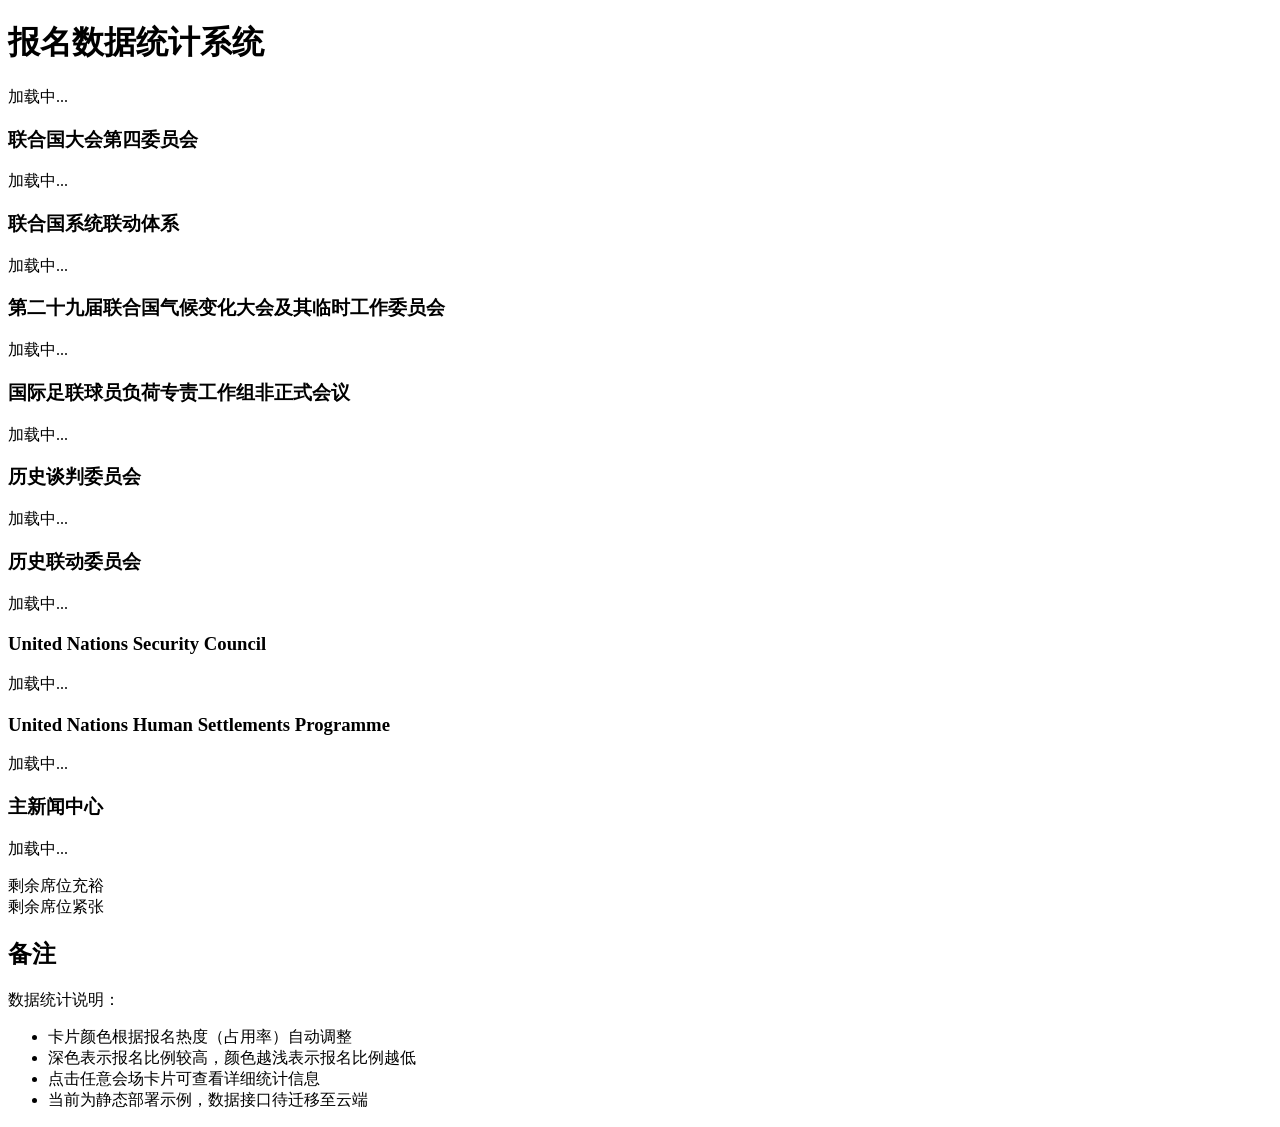
==== static/index.html @ 3b347142 "主新闻中心: 主页卡片背景+会场介绍分页; 分页会场容量加figure背景+大标题黑色; 全局宋体+Times New Roman; 安理会/人居署英文全称; UNHSP介绍更新 Co-authore" ====
<!DOCTYPE html>
<html lang="zh-CN">
<head>
    <meta charset="UTF-8">
    <meta name="viewport" content="width=device-width, initial-scale=1.0">
    <title>报名数据统计 - 主页面</title>
    <!-- 在 Cloudflare Pages 上，build output 为 static，因此静态资源挂载在站点根目录 -->
    <link rel="stylesheet" href="/css/style.css">
</head>
<body>
    <div class="container">
        <header>
            <h1>报名数据统计系统</h1>
            <p class="update-time" id="updateTime">加载中...</p>
        </header>

        <div class="committees-grid">
            <div class="committee-card">
                <h3>联合国大会第四委员会</h3>
                <div class="stats-preview" id="preview-0">
                    <p>加载中...</p>
                </div>
            </div>
            <div class="committee-card">
                <h3>联合国系统联动体系</h3>
                <div class="stats-preview" id="preview-1">
                    <p>加载中...</p>
                </div>
            </div>
            <div class="committee-card">
                <h3>第二十九届联合国气候变化大会及其临时工作委员会</h3>
                <div class="stats-preview" id="preview-2">
                    <p>加载中...</p>
                </div>
            </div>
            <div class="committee-card">
                <h3>国际足联球员负荷专责工作组非正式会议</h3>
                <div class="stats-preview" id="preview-3">
                    <p>加载中...</p>
                </div>
            </div>
            <div class="committee-card">
                <h3>历史谈判委员会</h3>
                <div class="stats-preview" id="preview-4">
                    <p>加载中...</p>
                </div>
            </div>
            <div class="committee-card">
                <h3>历史联动委员会</h3>
                <div class="stats-preview" id="preview-5">
                    <p>加载中...</p>
                </div>
            </div>
            <div class="committee-card">
                <h3>United Nations Security Council</h3>
                <div class="stats-preview" id="preview-6">
                    <p>加载中...</p>
                </div>
            </div>
            <div class="committee-card">
                <h3>United Nations Human Settlements Programme</h3>
                <div class="stats-preview" id="preview-7">
                    <p>加载中...</p>
                </div>
            </div>
            <div class="committee-card">
                <h3>主新闻中心</h3>
                <div class="stats-preview" id="preview-8">
                    <p>加载中...</p>
                </div>
            </div>
        </div>

        <div class="legend-bar">
            <span class="legend-label left">剩余席位充裕</span>
            <div class="legend-gradient"></div>
            <span class="legend-label right">剩余席位紧张</span>
        </div>

        <div class="notes-section">
            <h2>备注</h2>
            <div class="notes-content" id="notesContent">
                <p>数据统计说明：</p>
                <ul>
                    <li>卡片颜色根据报名热度（占用率）自动调整</li>
                    <li>深色表示报名比例较高，颜色越浅表示报名比例越低</li>
                    <li>点击任意会场卡片可查看详细统计信息</li>
                    <li>当前为静态部署示例，数据接口待迁移至云端</li>
                </ul>
            </div>
        </div>
    </div>

    <script src="/js/index.js"></script>
</body>
</html>
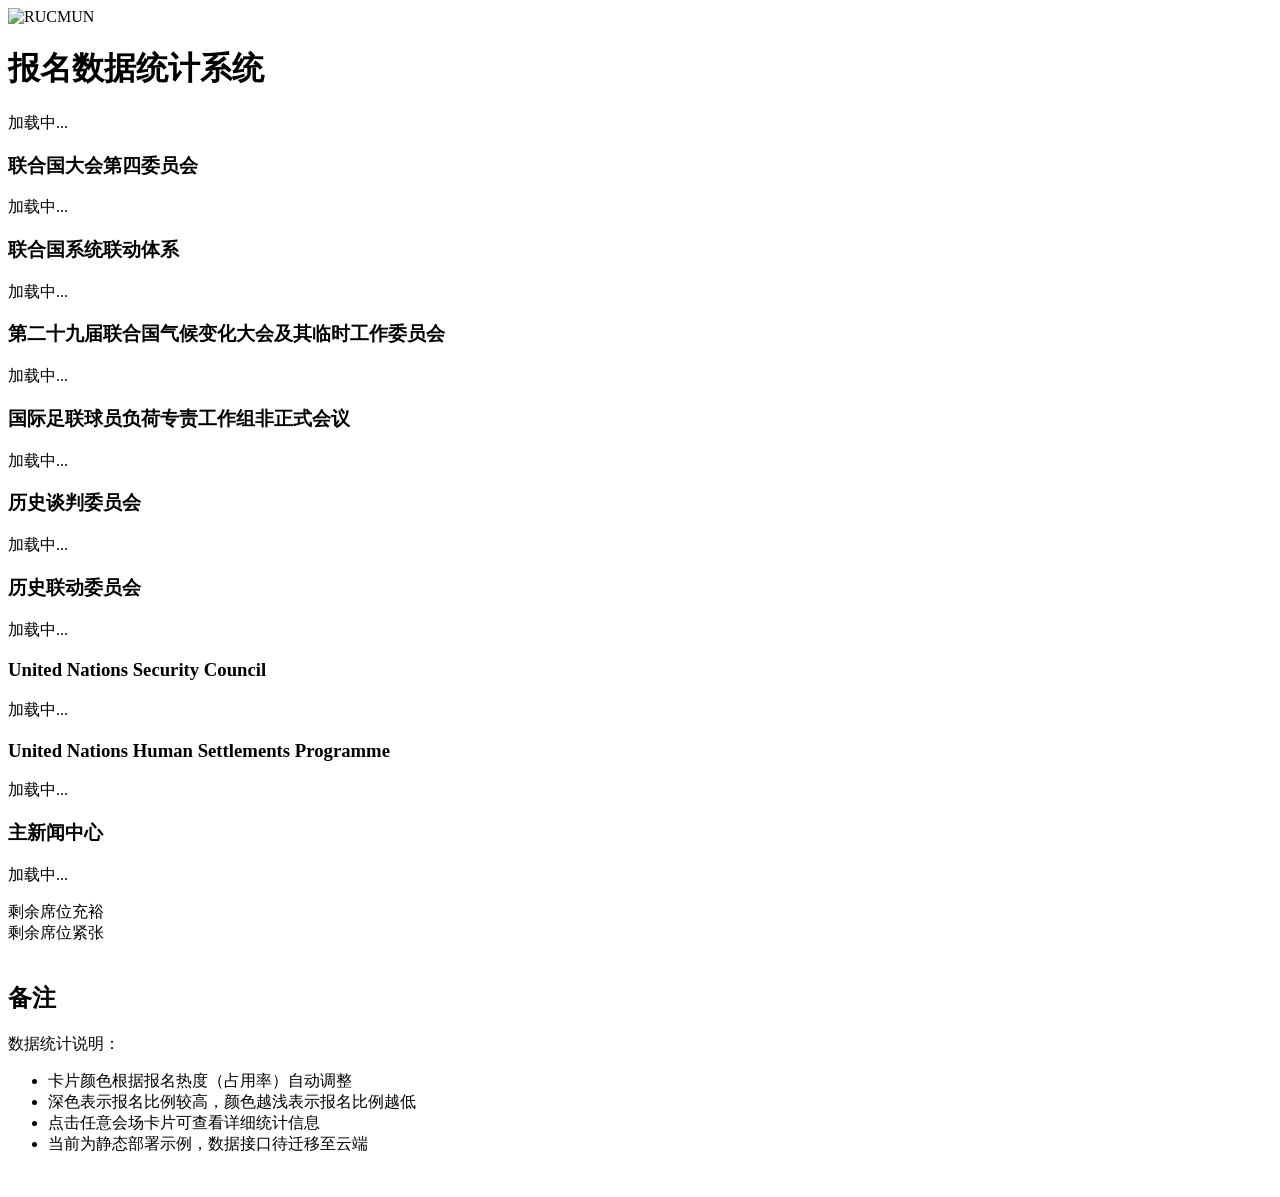
==== commit 7473753a: "主新闻中心新背景图; 备注下 butt、Logo 左上角、备注暗红框与角装饰" ====
--- a/static/index.html
+++ b/static/index.html
@@ -9,6 +9,7 @@
 </head>
 <body>
     <div class="container">
+        <img src="/images/RUCMUN.png" alt="RUCMUN" class="container-logo">
         <header>
             <h1>报名数据统计系统</h1>
             <p class="update-time" id="updateTime">加载中...</p>
@@ -78,6 +79,8 @@
         </div>
 
         <div class="notes-section">
+            <img src="/images/装饰2.jpg" alt="" class="notes-corner notes-corner-tr" aria-hidden="true">
+            <img src="/images/装饰1.jpg" alt="" class="notes-corner notes-corner-bl" aria-hidden="true">
             <h2>备注</h2>
             <div class="notes-content" id="notesContent">
                 <p>数据统计说明：</p>
@@ -89,6 +92,9 @@
                 </ul>
             </div>
         </div>
+        <div class="notes-footer">
+            <img src="/images/butt.jpg" alt="" class="notes-footer-img">
+        </div>
     </div>
 
     <script src="/js/index.js"></script>
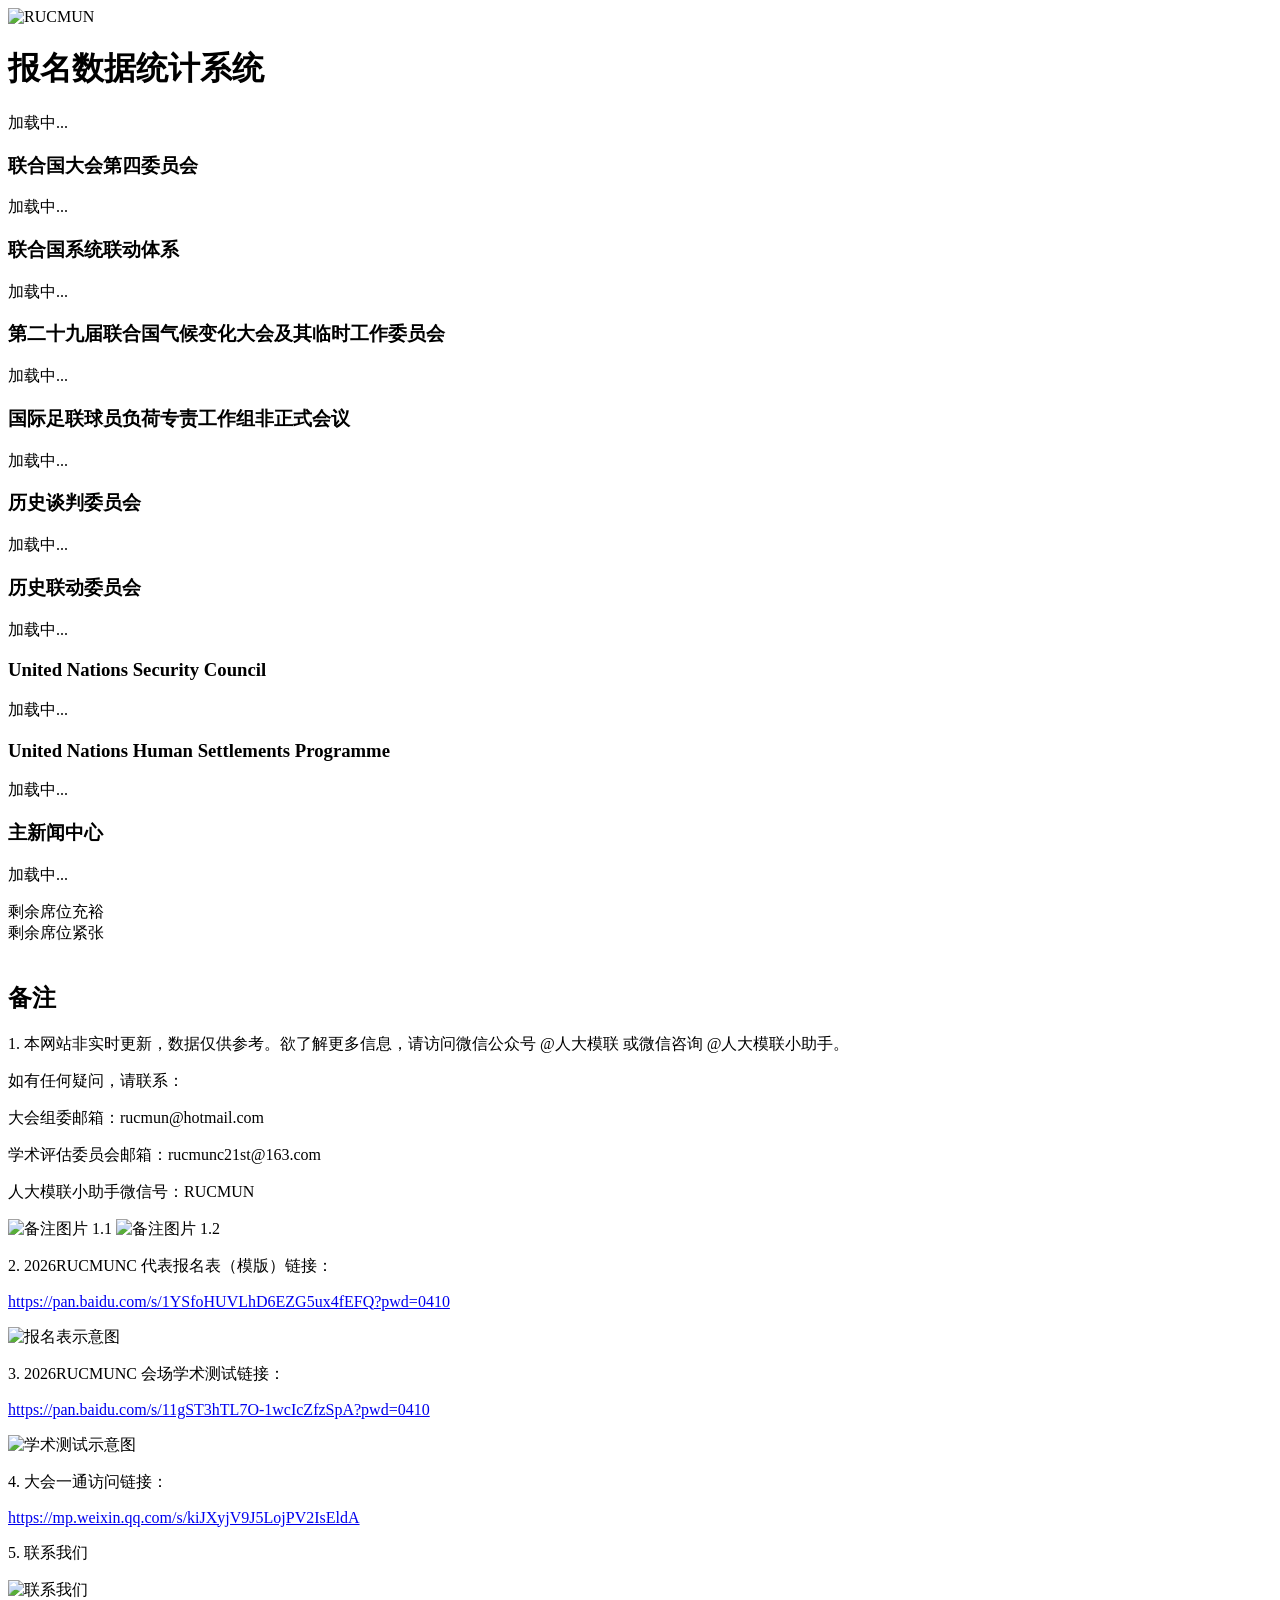
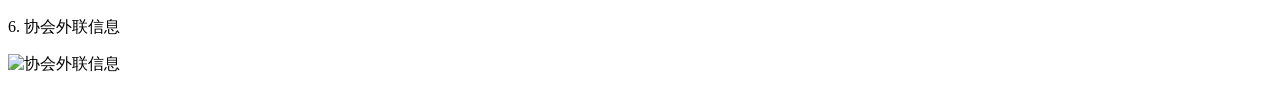
==== commit db064fee: "更新首页备注为备注.txt内容并插入备注图片" ====
--- a/static/index.html
+++ b/static/index.html
@@ -80,16 +80,58 @@
 
         <div class="notes-section">
             <img src="/images/装饰2.jpg" alt="" class="notes-corner notes-corner-tr" aria-hidden="true">
-            <img src="/images/装饰1.jpg" alt="" class="notes-corner notes-corner-bl" aria-hidden="true">
             <h2>备注</h2>
             <div class="notes-content" id="notesContent">
-                <p>数据统计说明：</p>
-                <ul>
-                    <li>卡片颜色根据报名热度（占用率）自动调整</li>
-                    <li>深色表示报名比例较高，颜色越浅表示报名比例越低</li>
-                    <li>点击任意会场卡片可查看详细统计信息</li>
-                    <li>当前为静态部署示例，数据接口待迁移至云端</li>
-                </ul>
+                <div class="notes-item">
+                    <p>1. 本网站非实时更新，数据仅供参考。欲了解更多信息，请访问微信公众号 @人大模联 或微信咨询 @人大模联小助手。</p>
+                    <p>如有任何疑问，请联系：</p>
+                    <p>大会组委邮箱：rucmun@hotmail.com</p>
+                    <p>学术评估委员会邮箱：rucmunc21st@163.com</p>
+                    <p>人大模联小助手微信号：RUCMUN</p>
+                    <div class="notes-images-row">
+                        <img src="/images/remarks/1.1.jpg" alt="备注图片 1.1" class="notes-img-half">
+                        <img src="/images/remarks/1.2.png" alt="备注图片 1.2" class="notes-img-half">
+                    </div>
+                </div>
+
+                <div class="notes-item">
+                    <p>2. 2026RUCMUNC 代表报名表（模版）链接：</p>
+                    <p>
+                        <a href="https://pan.baidu.com/s/1YSfoHUVLhD6EZG5ux4fEFQ?pwd=0410" target="_blank" rel="noopener">
+                            https://pan.baidu.com/s/1YSfoHUVLhD6EZG5ux4fEFQ?pwd=0410
+                        </a>
+                    </p>
+                    <img src="/images/remarks/2.png" alt="报名表示意图" class="notes-img-center">
+                </div>
+
+                <div class="notes-item">
+                    <p>3. 2026RUCMUNC 会场学术测试链接：</p>
+                    <p>
+                        <a href="https://pan.baidu.com/s/11gST3hTL7O-1wcIcZfzSpA?pwd=0410" target="_blank" rel="noopener">
+                            https://pan.baidu.com/s/11gST3hTL7O-1wcIcZfzSpA?pwd=0410
+                        </a>
+                    </p>
+                    <img src="/images/remarks/3.png" alt="学术测试示意图" class="notes-img-center">
+                </div>
+
+                <div class="notes-item">
+                    <p>4. 大会一通访问链接：</p>
+                    <p>
+                        <a href="https://mp.weixin.qq.com/s/kiJXyjV9J5LojPV2IsEldA" target="_blank" rel="noopener">
+                            https://mp.weixin.qq.com/s/kiJXyjV9J5LojPV2IsEldA
+                        </a>
+                    </p>
+                </div>
+
+                <div class="notes-item">
+                    <p>5. 联系我们</p>
+                    <img src="/images/remarks/5.jpg" alt="联系我们" class="notes-img-wide">
+                </div>
+
+                <div class="notes-item">
+                    <p>6. 协会外联信息</p>
+                    <img src="/images/remarks/6.jpg" alt="协会外联信息" class="notes-img-wide">
+                </div>
             </div>
         </div>
         <div class="notes-footer">
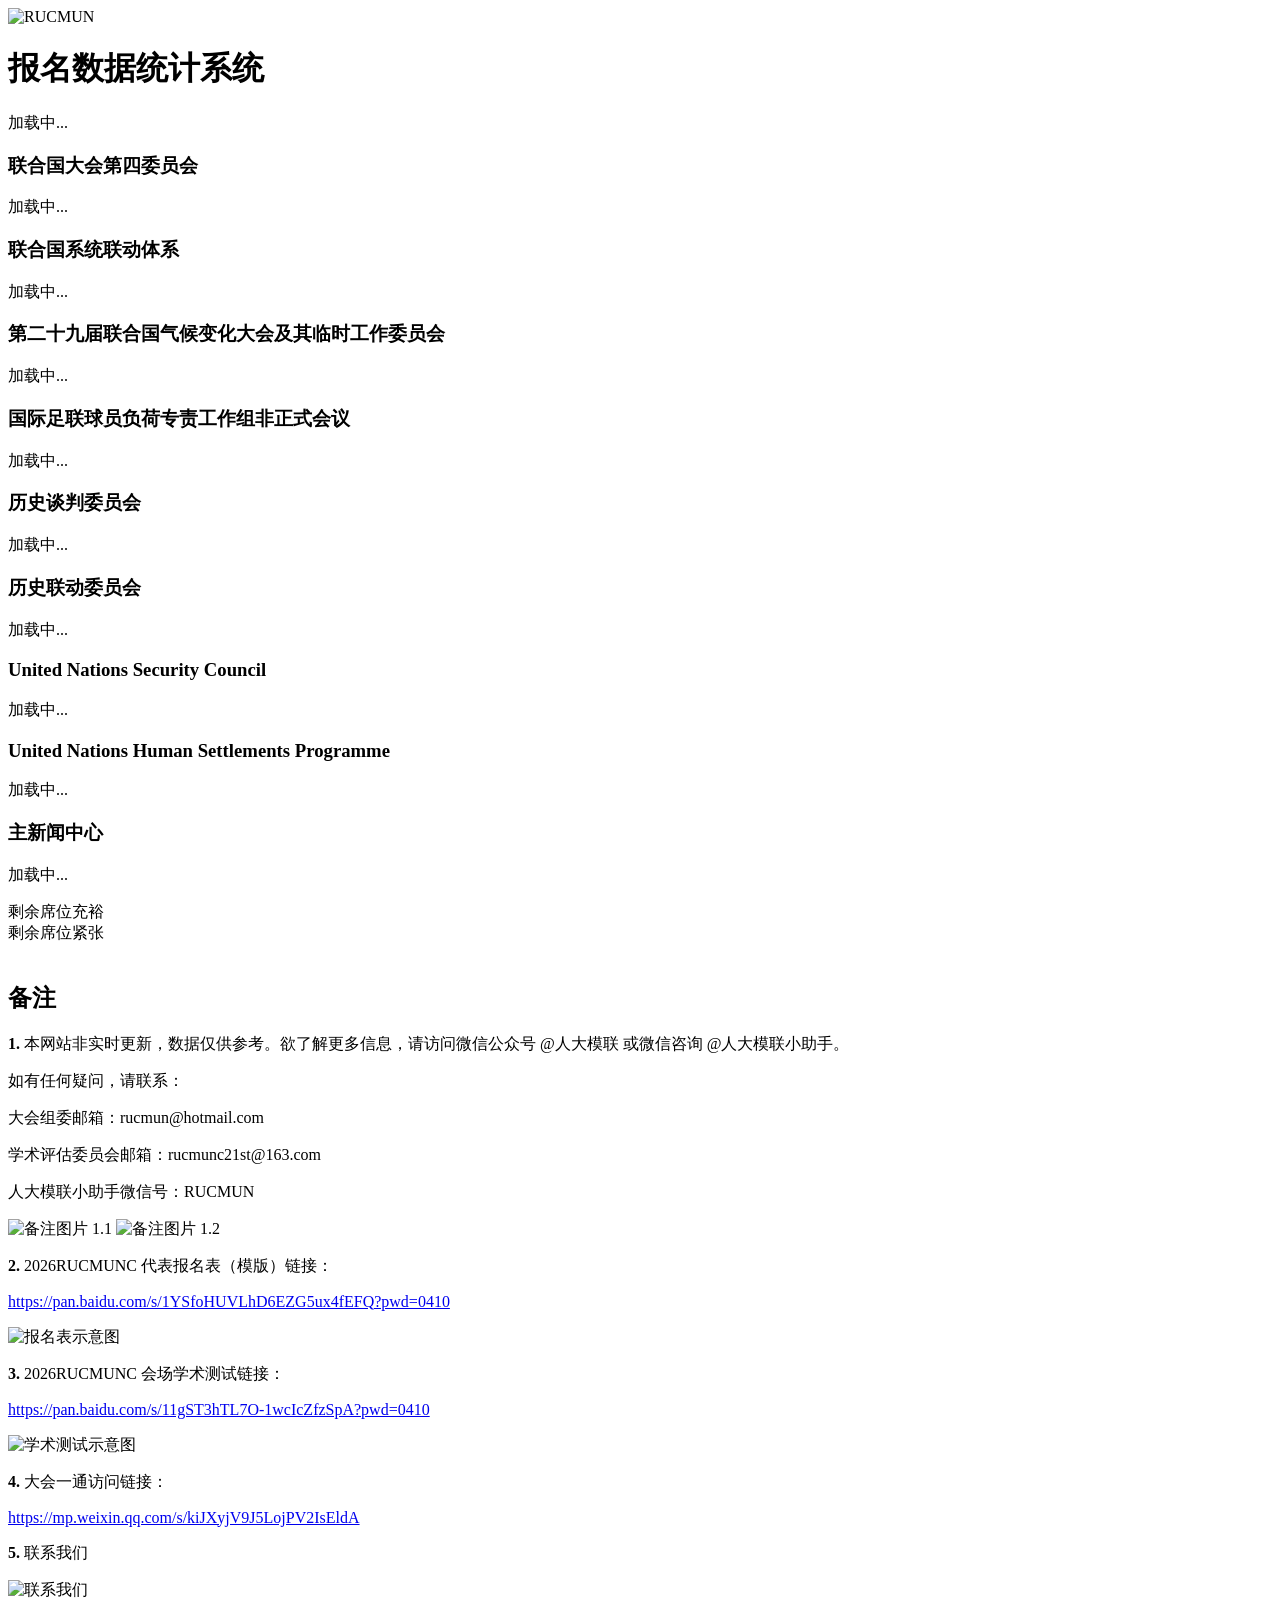
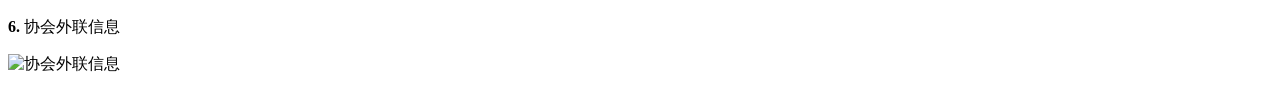
==== commit d27f441c: "备注：冒号前加粗；1.1不拉伸与1.2等高；1.2缩小0.6倍；2/3图片缩小至1/5" ====
--- a/static/index.html
+++ b/static/index.html
@@ -83,19 +83,19 @@
             <h2>备注</h2>
             <div class="notes-content" id="notesContent">
                 <div class="notes-item">
-                    <p>1. 本网站非实时更新，数据仅供参考。欲了解更多信息，请访问微信公众号 @人大模联 或微信咨询 @人大模联小助手。</p>
+                    <p><strong>1.</strong> 本网站非实时更新，数据仅供参考。欲了解更多信息，请访问微信公众号 @人大模联 或微信咨询 @人大模联小助手。</p>
                     <p>如有任何疑问，请联系：</p>
                     <p>大会组委邮箱：rucmun@hotmail.com</p>
                     <p>学术评估委员会邮箱：rucmunc21st@163.com</p>
                     <p>人大模联小助手微信号：RUCMUN</p>
                     <div class="notes-images-row">
-                        <img src="/images/remarks/1.1.jpg" alt="备注图片 1.1" class="notes-img-half">
-                        <img src="/images/remarks/1.2.png" alt="备注图片 1.2" class="notes-img-half">
+                        <img src="/images/remarks/1.1.jpg" alt="备注图片 1.1" class="notes-img-1-1">
+                        <img src="/images/remarks/1.2.png" alt="备注图片 1.2" class="notes-img-1-2">
                     </div>
                 </div>
 
                 <div class="notes-item">
-                    <p>2. 2026RUCMUNC 代表报名表（模版）链接：</p>
+                    <p><strong>2.</strong> 2026RUCMUNC 代表报名表（模版）链接：</p>
                     <p>
                         <a href="https://pan.baidu.com/s/1YSfoHUVLhD6EZG5ux4fEFQ?pwd=0410" target="_blank" rel="noopener">
                             https://pan.baidu.com/s/1YSfoHUVLhD6EZG5ux4fEFQ?pwd=0410
@@ -105,7 +105,7 @@
                 </div>
 
                 <div class="notes-item">
-                    <p>3. 2026RUCMUNC 会场学术测试链接：</p>
+                    <p><strong>3.</strong> 2026RUCMUNC 会场学术测试链接：</p>
                     <p>
                         <a href="https://pan.baidu.com/s/11gST3hTL7O-1wcIcZfzSpA?pwd=0410" target="_blank" rel="noopener">
                             https://pan.baidu.com/s/11gST3hTL7O-1wcIcZfzSpA?pwd=0410
@@ -115,7 +115,7 @@
                 </div>
 
                 <div class="notes-item">
-                    <p>4. 大会一通访问链接：</p>
+                    <p><strong>4.</strong> 大会一通访问链接：</p>
                     <p>
                         <a href="https://mp.weixin.qq.com/s/kiJXyjV9J5LojPV2IsEldA" target="_blank" rel="noopener">
                             https://mp.weixin.qq.com/s/kiJXyjV9J5LojPV2IsEldA
@@ -124,12 +124,12 @@
                 </div>
 
                 <div class="notes-item">
-                    <p>5. 联系我们</p>
+                    <p><strong>5.</strong> 联系我们</p>
                     <img src="/images/remarks/5.jpg" alt="联系我们" class="notes-img-wide">
                 </div>
 
                 <div class="notes-item">
-                    <p>6. 协会外联信息</p>
+                    <p><strong>6.</strong> 协会外联信息</p>
                     <img src="/images/remarks/6.jpg" alt="协会外联信息" class="notes-img-wide">
                 </div>
             </div>
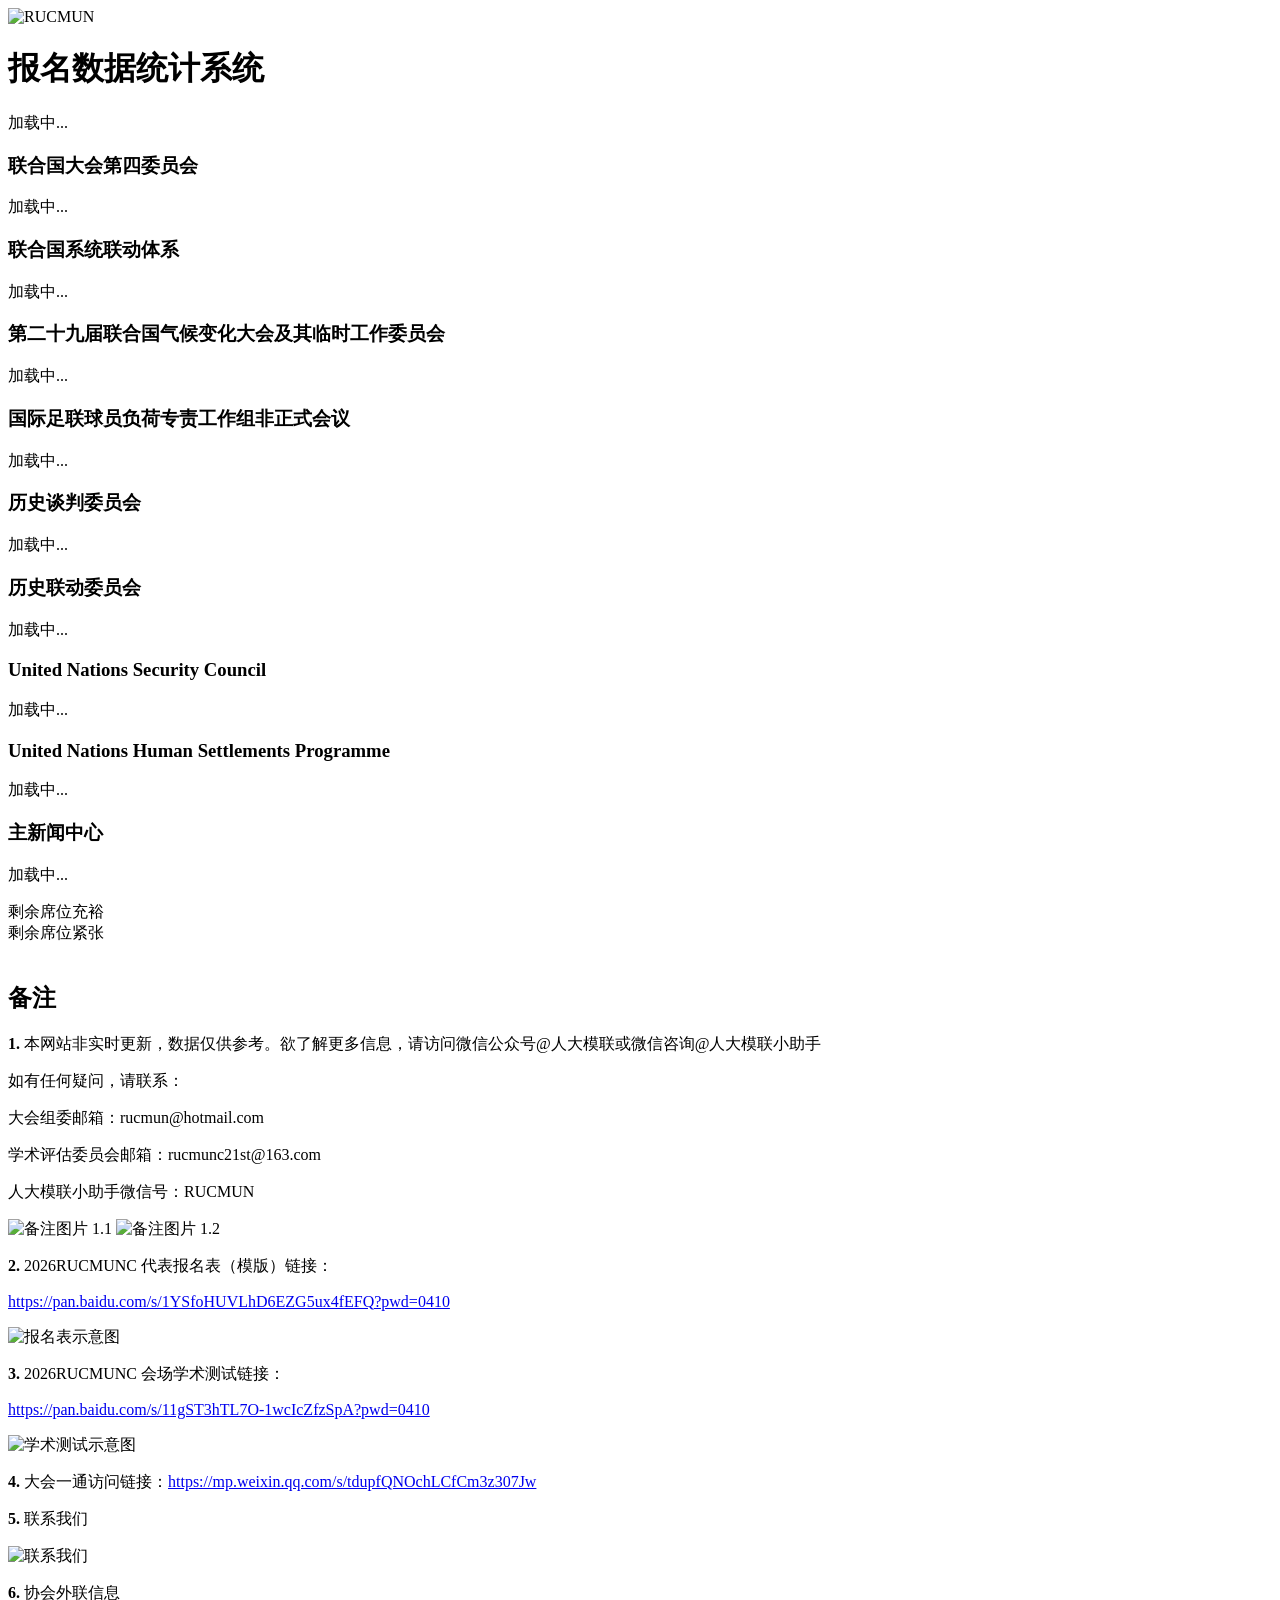
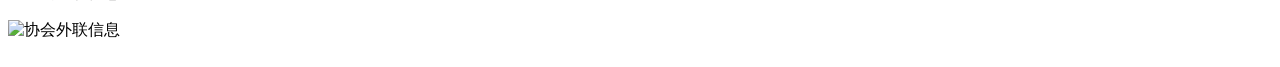
==== commit b55df1ac: "备注：移动端网址自动换行；同步备注.txt（第1条文案、第4条新链接）" ====
--- a/static/index.html
+++ b/static/index.html
@@ -83,7 +83,7 @@
             <h2>备注</h2>
             <div class="notes-content" id="notesContent">
                 <div class="notes-item">
-                    <p><strong>1.</strong> 本网站非实时更新，数据仅供参考。欲了解更多信息，请访问微信公众号 @人大模联 或微信咨询 @人大模联小助手。</p>
+                    <p><strong>1.</strong> 本网站非实时更新，数据仅供参考。欲了解更多信息，请访问微信公众号@人大模联或微信咨询@人大模联小助手</p>
                     <p>如有任何疑问，请联系：</p>
                     <p>大会组委邮箱：rucmun@hotmail.com</p>
                     <p>学术评估委员会邮箱：rucmunc21st@163.com</p>
@@ -115,12 +115,7 @@
                 </div>
 
                 <div class="notes-item">
-                    <p><strong>4.</strong> 大会一通访问链接：</p>
-                    <p>
-                        <a href="https://mp.weixin.qq.com/s/kiJXyjV9J5LojPV2IsEldA" target="_blank" rel="noopener">
-                            https://mp.weixin.qq.com/s/kiJXyjV9J5LojPV2IsEldA
-                        </a>
-                    </p>
+                    <p><strong>4.</strong> 大会一通访问链接：<a href="https://mp.weixin.qq.com/s/tdupfQNOchLCfCm3z307Jw" target="_blank" rel="noopener">https://mp.weixin.qq.com/s/tdupfQNOchLCfCm3z307Jw</a></p>
                 </div>
 
                 <div class="notes-item">
